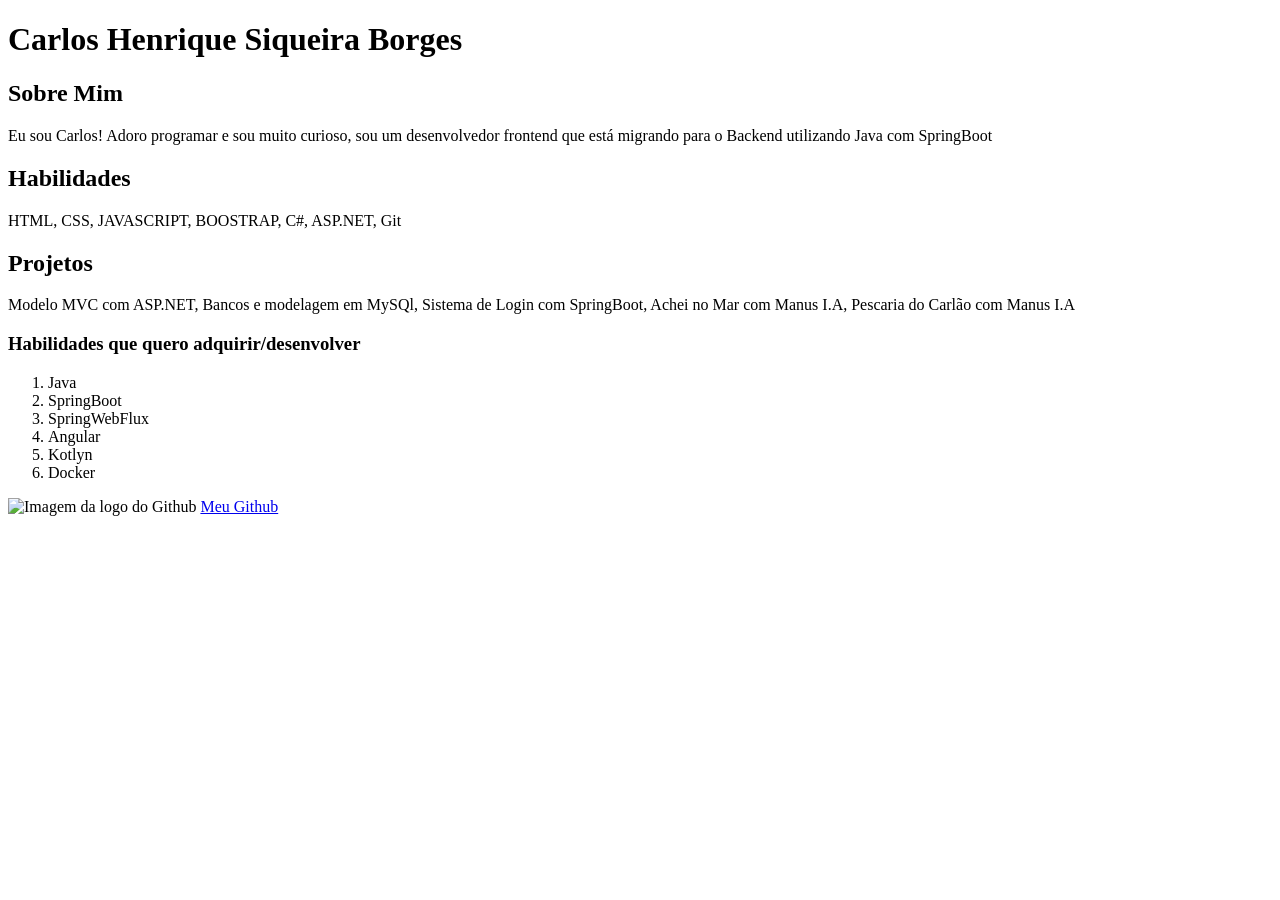
==== aula_FrontEnd/Projetos/Projetos_1/index.html @ 76893029 "Add files via upload" ====
<!doctype html>
<html lang="pt-br">
  <head>
    <meta charset="UTF-8" />
    <meta name="viewport" content="width=device-width, initial-scale=1.0" />
    <title>Projeto n°1 JT</title>
    <link
      rel="shortcut icon"
      href="https://static.vecteezy.com/system/resources/previews/029/721/418/original/potato-transparent-background-png.png"
      type="image/x-icon"
    />
  </head>
  <body>
    <h1 id="titulo">Carlos Henrique Siqueira Borges</h1>
    <h2>Sobre Mim</h2>
    <p class="paragrafos">
      Eu sou Carlos! Adoro programar e sou muito curioso, sou um desenvolvedor
      frontend que está migrando para o Backend utilizando Java com SpringBoot
    </p>
    <h2>Habilidades</h2>
    <p class="paragrafos">HTML, CSS, JAVASCRIPT, BOOSTRAP, C#, ASP.NET, Git</p>
    <h2>Projetos</h2>
    <p class="paragrafos">
      Modelo MVC com ASP.NET, Bancos e modelagem em MySQl, Sistema de Login com
      SpringBoot, Achei no Mar com Manus I.A, Pescaria do Carlão com Manus I.A
    </p>
    <!--Sócio da empresa fictícia achei no mar com Thaissa e Victor 🤣-->
    <h3>Habilidades que quero adquirir/desenvolver</h3>
    <ol id="Lista_Desejo">
      <li>Java</li>
      <li>SpringBoot</li>
      <li>SpringWebFlux</li>
      <li>Angular</li>
      <li>Kotlyn</li>
      <li>Docker</li>
    </ol>
    <img
      src="https://upload.wikimedia.org/wikipedia/commons/9/91/Octicons-mark-github.svg"
      alt="Imagem da logo do Github"
      height="18px"
      id="logoGit"
    />
    <a href="https://github.com/CarlosHSiqueiraB" target="_blank">Meu Github</a>
  </body>
</html>
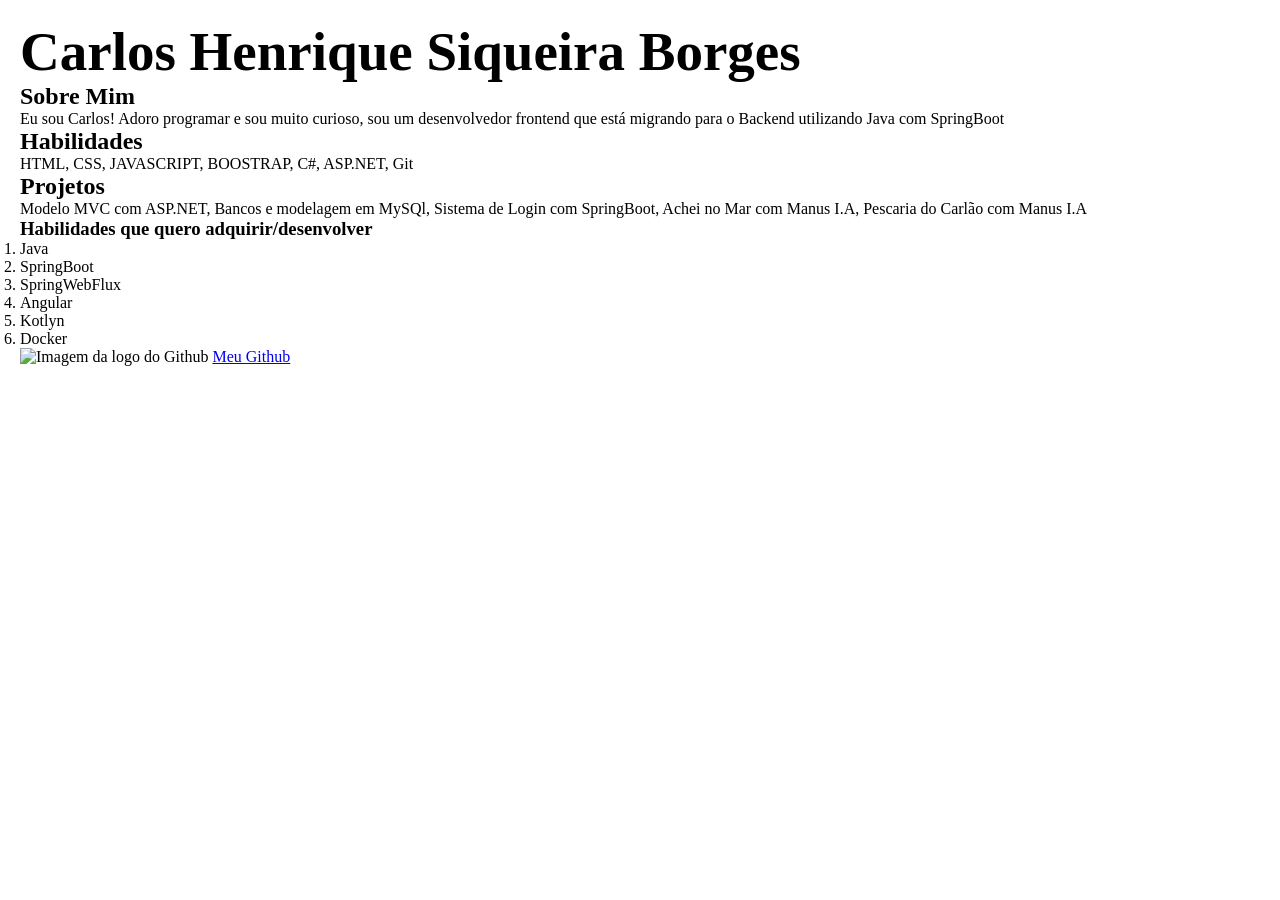
==== commit 15f372b0: "Corrigindo bug" ====
--- a/aula_FrontEnd/Projetos/Projetos_1/index.html
+++ b/aula_FrontEnd/Projetos/Projetos_1/index.html
@@ -9,6 +9,7 @@
       href="https://static.vecteezy.com/system/resources/previews/029/721/418/original/potato-transparent-background-png.png"
       type="image/x-icon"
     />
+    <link rel="stylesheet" href="sytles.css">
   </head>
   <body>
     <h1 id="titulo">Carlos Henrique Siqueira Borges</h1>
--- a/aula_FrontEnd/Projetos/Projetos_1/sytles.css
+++ b/aula_FrontEnd/Projetos/Projetos_1/sytles.css
@@ -0,0 +1,22 @@
+*{margin: 0; padding: 0; box-sizing: border-box;}
+
+:root{
+    --cor-primaria: #ff1313;
+    --cor-texto: #000000;
+}
+
+h1{
+    font-size: 55px;
+}
+
+body{
+    margin: 20px;
+}
+
+a{
+    transition: all 0.3s ease-in-out;
+}
+
+a:hover{
+    background-color: aliceblue;
+}
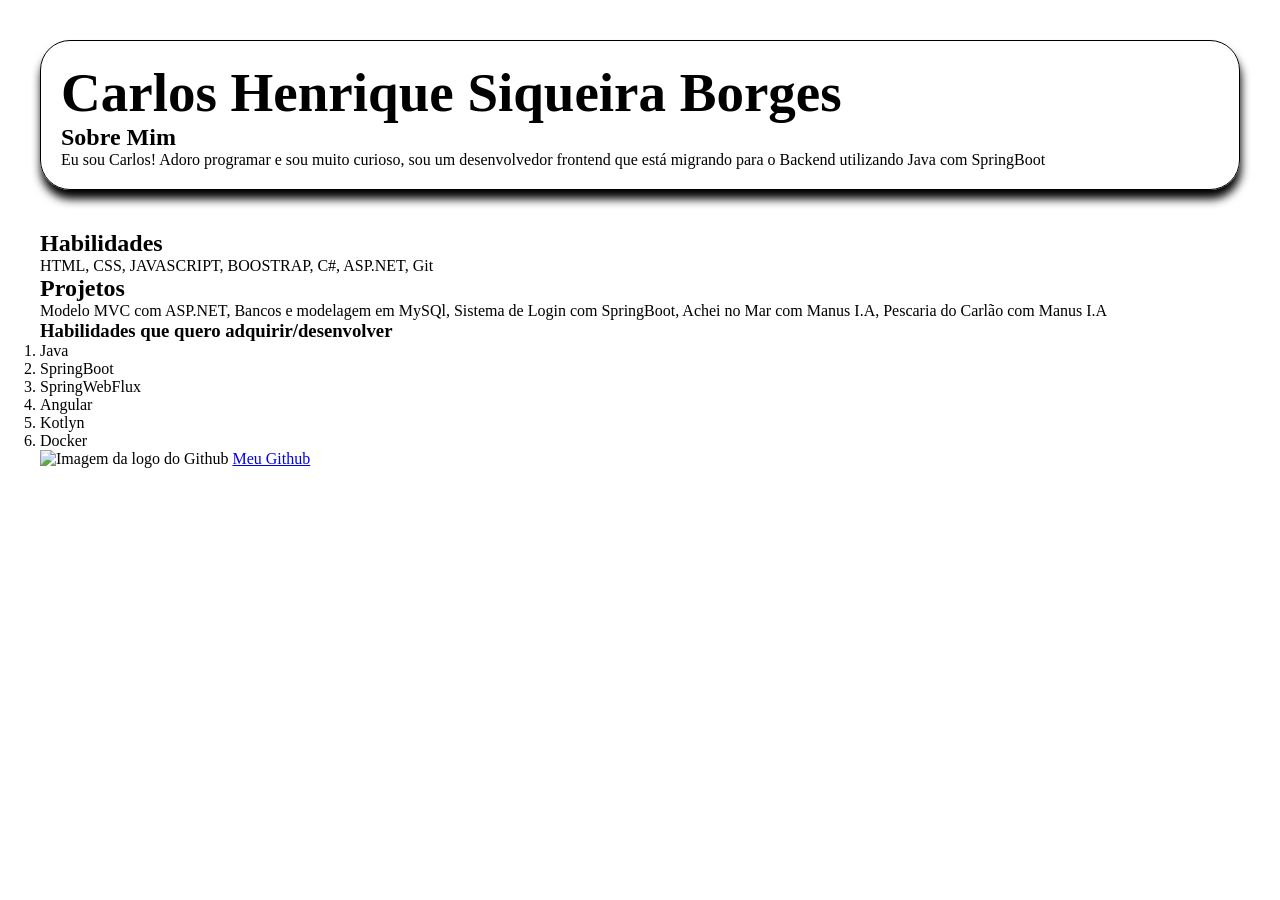
==== commit 45102dbb: "Adicionando Cabecalho" ====
--- a/aula_FrontEnd/Projetos/Projetos_1/index.html
+++ b/aula_FrontEnd/Projetos/Projetos_1/index.html
@@ -9,15 +9,18 @@
       href="https://static.vecteezy.com/system/resources/previews/029/721/418/original/potato-transparent-background-png.png"
       type="image/x-icon"
     />
-    <link rel="stylesheet" href="sytles.css">
+    <link rel="stylesheet" href="sytles.css" />
   </head>
   <body>
-    <h1 id="titulo">Carlos Henrique Siqueira Borges</h1>
-    <h2>Sobre Mim</h2>
-    <p class="paragrafos">
-      Eu sou Carlos! Adoro programar e sou muito curioso, sou um desenvolvedor
-      frontend que está migrando para o Backend utilizando Java com SpringBoot
-    </p>
+    <header class="cabecalho">
+      <h1 id="titulo">Carlos Henrique Siqueira Borges</h1>
+      <h2>Sobre Mim</h2>
+      <p class="paragrafos">
+        Eu sou Carlos! Adoro programar e sou muito curioso, sou um desenvolvedor
+        frontend que está migrando para o Backend utilizando Java com SpringBoot
+      </p>
+    </header>
+
     <h2>Habilidades</h2>
     <p class="paragrafos">HTML, CSS, JAVASCRIPT, BOOSTRAP, C#, ASP.NET, Git</p>
     <h2>Projetos</h2>
--- a/aula_FrontEnd/Projetos/Projetos_1/sytles.css
+++ b/aula_FrontEnd/Projetos/Projetos_1/sytles.css
@@ -11,6 +11,16 @@
 
 body{
     margin: 20px;
+    padding: 20px;
+}
+
+.cabecalho{
+    border: #000000 solid 1px;
+    margin-bottom: 40px;
+    box-shadow: 1px 9px 10px;
+    justify-content: center;
+    padding: 20px;
+    border-radius: 30px;
 }
 
 a{
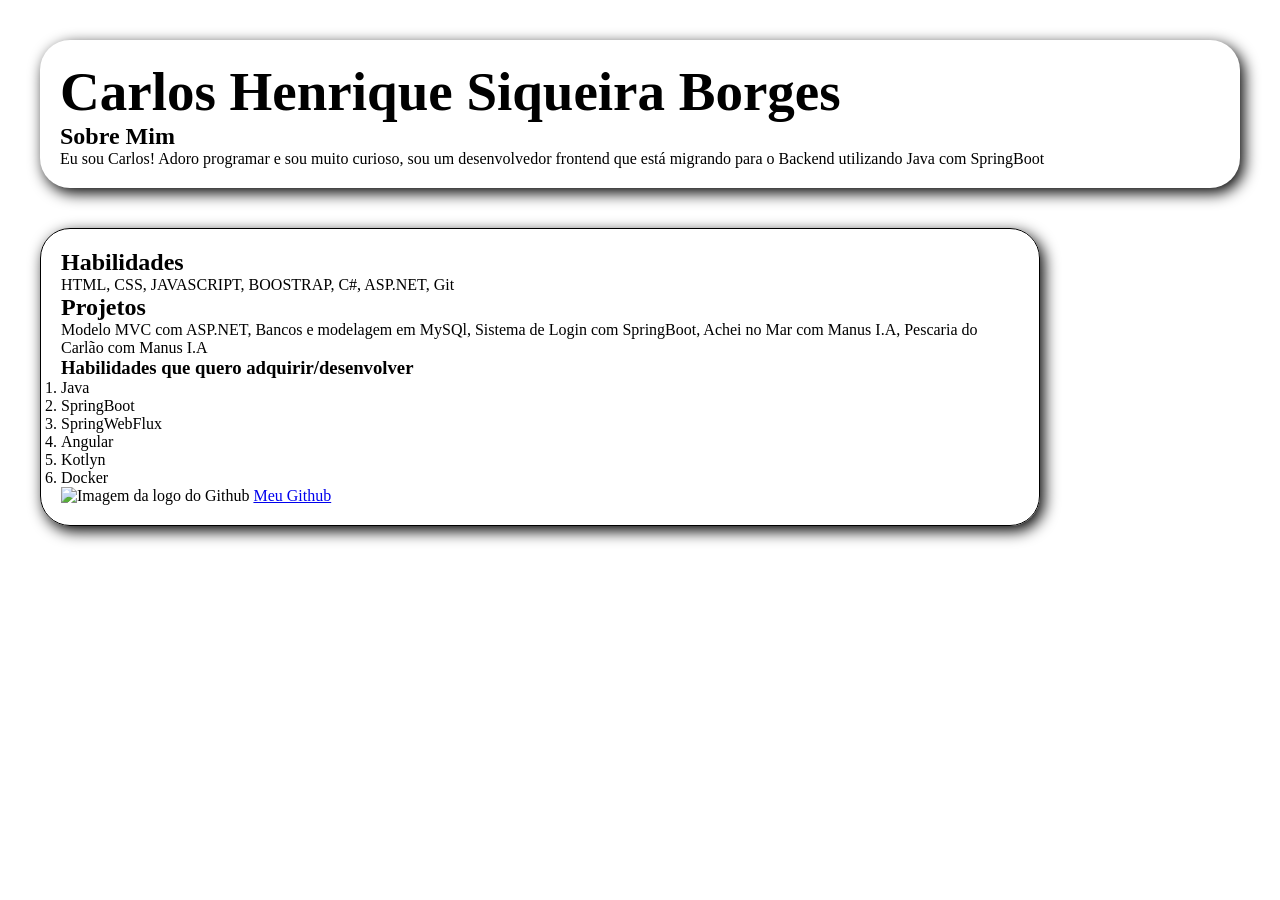
==== commit 554e1459: "Adicionando Main" ====
--- a/aula_FrontEnd/Projetos/Projetos_1/index.html
+++ b/aula_FrontEnd/Projetos/Projetos_1/index.html
@@ -14,13 +14,14 @@
   <body>
     <header class="cabecalho">
       <h1 id="titulo">Carlos Henrique Siqueira Borges</h1>
-      <h2>Sobre Mim</h2>
+      <h2 id="centraliza">Sobre Mim</h2>
       <p class="paragrafos">
         Eu sou Carlos! Adoro programar e sou muito curioso, sou um desenvolvedor
         frontend que está migrando para o Backend utilizando Java com SpringBoot
       </p>
     </header>
 
+    <main id="conteudo">
     <h2>Habilidades</h2>
     <p class="paragrafos">HTML, CSS, JAVASCRIPT, BOOSTRAP, C#, ASP.NET, Git</p>
     <h2>Projetos</h2>
@@ -45,5 +46,6 @@
       id="logoGit"
     />
     <a href="https://github.com/CarlosHSiqueiraB" target="_blank">Meu Github</a>
+    </main>
   </body>
 </html>
--- a/aula_FrontEnd/Projetos/Projetos_1/sytles.css
+++ b/aula_FrontEnd/Projetos/Projetos_1/sytles.css
@@ -14,11 +14,21 @@
     padding: 20px;
 }
 
+#conteudo{
+    align-self: center;
+    justify-self: center;
+    border: #000000 solid 1px;
+    width: 1000px;
+    box-shadow: 4px 5px 15px;
+    padding: 20px;
+    border-radius: 30px;
+}
+
 .cabecalho{
-    border: #000000 solid 1px;
+    
+    justify-self: center;
     margin-bottom: 40px;
-    box-shadow: 1px 9px 10px;
-    justify-content: center;
+    box-shadow: 4px 5px 15px;
     padding: 20px;
     border-radius: 30px;
 }
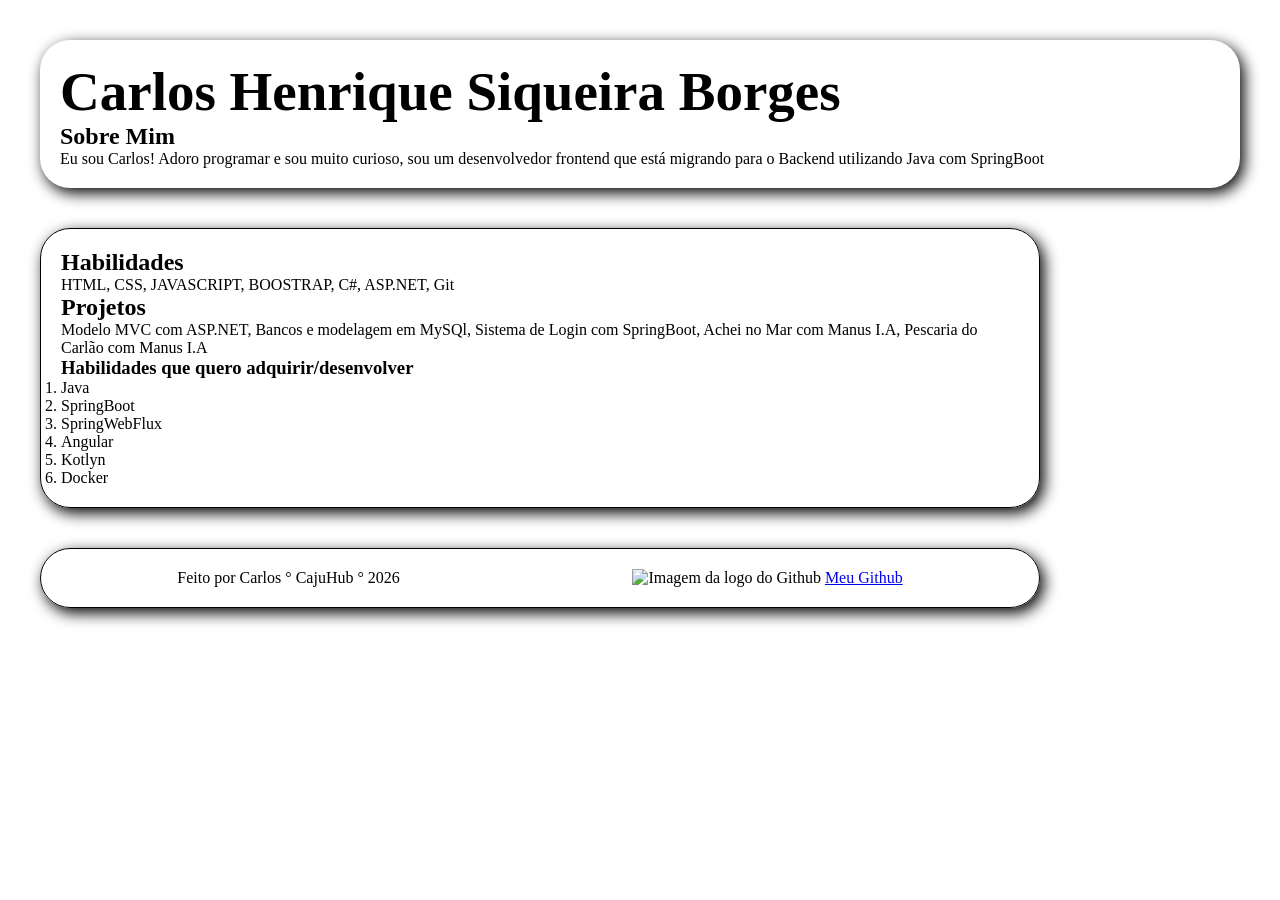
==== commit 8593ef79: "Adicionando Footer" ====
--- a/aula_FrontEnd/Projetos/Projetos_1/index.html
+++ b/aula_FrontEnd/Projetos/Projetos_1/index.html
@@ -39,13 +39,18 @@
       <li>Kotlyn</li>
       <li>Docker</li>
     </ol>
-    <img
+    </main>
+
+    <footer class="rodape">
+      <p>Feito por Carlos ° CajuHub ° 2026</p>
+      <div><img
       src="https://upload.wikimedia.org/wikipedia/commons/9/91/Octicons-mark-github.svg"
       alt="Imagem da logo do Github"
       height="18px"
       id="logoGit"
     />
-    <a href="https://github.com/CarlosHSiqueiraB" target="_blank">Meu Github</a>
-    </main>
+    <a href="https://github.com/CarlosHSiqueiraB" target="_blank">Meu Github</a></div>
+      
+    </footer>
   </body>
 </html>
--- a/aula_FrontEnd/Projetos/Projetos_1/sytles.css
+++ b/aula_FrontEnd/Projetos/Projetos_1/sytles.css
@@ -14,6 +14,19 @@
     padding: 20px;
 }
 
+.rodape{
+    align-self: center;
+    align-items: center;
+    display: flex;
+    justify-content: space-around;
+    justify-self: center;
+    border: #000000 solid 1px;
+    width: 1000px;
+    box-shadow: 4px 5px 15px;
+    padding: 20px;
+    border-radius: 30px;
+}
+
 #conteudo{
     align-self: center;
     justify-self: center;
@@ -21,6 +34,7 @@
     width: 1000px;
     box-shadow: 4px 5px 15px;
     padding: 20px;
+    margin-bottom: 40px;
     border-radius: 30px;
 }
 
